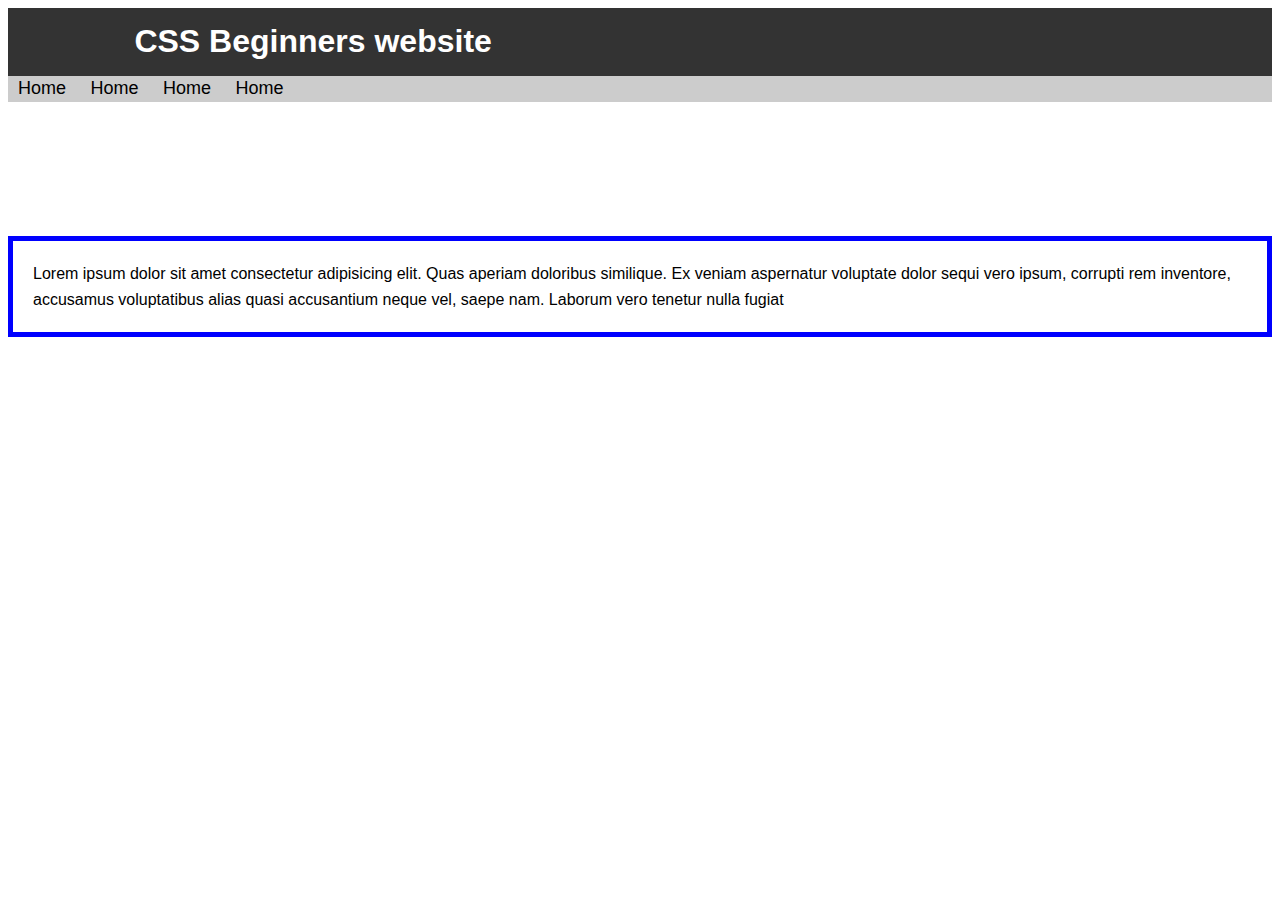
==== Test stuff/index.html @ 22c598a6 "Added some test code" ====
<!DOCTYPE html>
<html lang="en">

<head>
    <meta charset="UTF-8">
    <meta name="viewport" content="width=device-width, initial-scale=1.0">
    <title>CSS Beginners Website</title>
    <link rel="stylesheet" href="styles.css">
</head>

<body>
    <header id="mainHeader">
        <div class="container">
            <h1>CSS Beginners website</h1>
        </div>
        <nav id="mainNav">
            <div class="container"></div>
            <ul>
                <li><a href="#">Home</a></li>
                <li><a href="#">Home</a></li>
                <li><a href="#">Home</a></li>
                <li><a href="#">Home</a></li>
            </ul>
        </nav>
    </header>
    <section id="jumbo">
        <div class="container">
            <h1>Lorem ipsum, dolor sit amet consectetur adipisicing elit. Quos, qui.</h1>
        </div>
    </section>
    <p>Lorem ipsum dolor sit amet consectetur adipisicing elit. Quas aperiam doloribus similique.
        Ex veniam aspernatur voluptate dolor sequi vero ipsum, corrupti rem inventore, accusamus
        voluptatibus alias quasi accusantium neque vel, saepe nam. Laborum vero tenetur nulla fugiat</p>
</body>

</html>
---- Test stuff/styles.css ----
body {
    font-family: Arial, Helvetica, sans-serif;
    font-size: 16px;
    line-height: 1.6em;
}

.container {
    width: 80%;
    margin: auto;
    overflow: hidden;
}

#mainHeader {
    background: #333;
    color: black;

}

#mainNav {
    background: #ccc;
    color: #000;
}

#mainNav ul {
    padding: 0;
    margin: 0;
    list-style: none;
}

#mainNav a {
    color: black;
    text-decoration: none;
    font-size: 18px;
}

#mainNav li {
    display: inline;
    padding: 5px 10px;
}

#mainNav li:hover {}

h1 {
    color: #fff;

}

p {
    border: 5px solid blue;
    padding: 20px;
    margin-top: 40px;
}
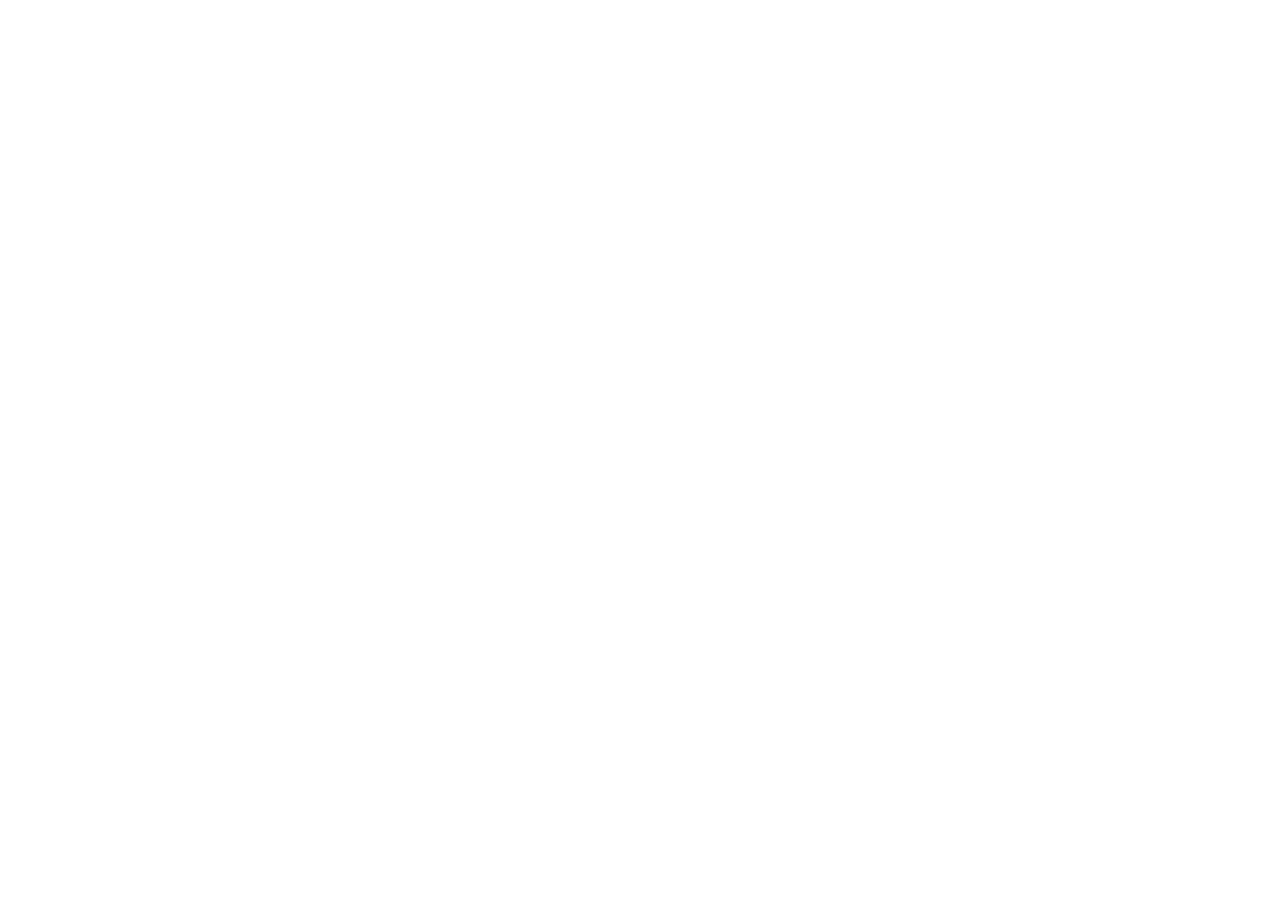
==== commit 7a9f7eb9: "Some changes" ====
--- a/Test stuff/index.html
+++ b/Test stuff/index.html
@@ -2,35 +2,34 @@
 <html lang="en">
 
 <head>
-    <meta charset="UTF-8">
-    <meta name="viewport" content="width=device-width, initial-scale=1.0">
-    <title>CSS Beginners Website</title>
-    <link rel="stylesheet" href="styles.css">
+  <meta charset="UTF-8">
+  <meta name="viewport" content="width=device-width, initial-scale=1.0">
+  <title>Document</title>
+  <link rel="stylesheet" href="custom.css">
+  <style>
+    .flexbox-container {
+      display: flex;
+    }
+
+    .flexbox-item {
+      width: 15%;
+      background-color: #ff652f;
+      border: 3px solid #272727;
+      color: #ffffff;
+      font-size: 2em;
+      padding: 20px;
+      margin: 10px;
+    }
+
+    .item-1 {
+      min-height: 50px;
+    }
+  </style>
 </head>
 
 <body>
-    <header id="mainHeader">
-        <div class="container">
-            <h1>CSS Beginners website</h1>
-        </div>
-        <nav id="mainNav">
-            <div class="container"></div>
-            <ul>
-                <li><a href="#">Home</a></li>
-                <li><a href="#">Home</a></li>
-                <li><a href="#">Home</a></li>
-                <li><a href="#">Home</a></li>
-            </ul>
-        </nav>
-    </header>
-    <section id="jumbo">
-        <div class="container">
-            <h1>Lorem ipsum, dolor sit amet consectetur adipisicing elit. Quos, qui.</h1>
-        </div>
-    </section>
-    <p>Lorem ipsum dolor sit amet consectetur adipisicing elit. Quas aperiam doloribus similique.
-        Ex veniam aspernatur voluptate dolor sequi vero ipsum, corrupti rem inventore, accusamus
-        voluptatibus alias quasi accusantium neque vel, saepe nam. Laborum vero tenetur nulla fugiat</p>
+
 </body>
 
+
 </html>